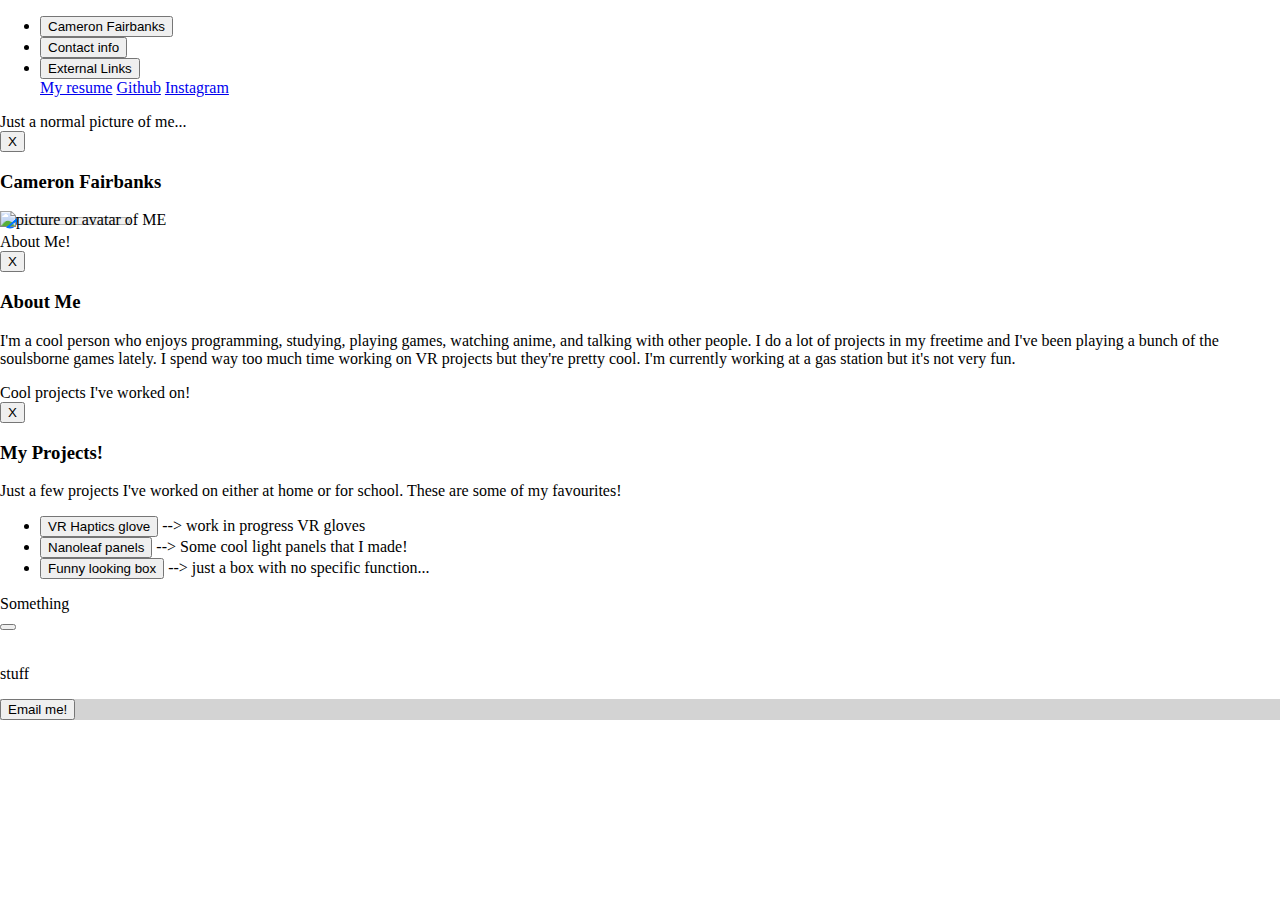
==== index.html @ b5872962 "Update index.html" ====
<!DOCTYPE html>
<html lang="en">
  <head>
    <!--
			Date: May 2022
			Student Name: Cameron Fairbanks
      
      NEED TO DO LIST: 
      ALT text for images

      finish paragraphs



		-->
    <meta charset="UTF-8" />
    <meta name="viewport" content="width=device-width,initial-scale=1.0" />
    
    <!-- STYLES -->
    <link rel="stylesheet" href="https://unpkg.com/98.css" />
    <link href="style.css" rel="stylesheet" />

    <!-- Title -->
    <title>Cameron's Digital Portfolio</title>
  </head>

  <body>
    <ul class="navbar"> <!--was a ul for reference-->
			<li class="list1"><a id="weblink" href="index.html"><button class="titleButton">Cameron Fairbanks</button></a></li> <!--was a li-->
      <li class="list1"><a id="weblink" href="second.html"><button class="titleButton">Contact info</button></a></li>
      
			<li class="dropdown">
				<button class="dropbtn">External Links</button>
				<div class="dropdown-content">
					<a href="https://docs.google.com/document/d/1p_NibI1lzGXlIq7T2W5uPzxh_0xoryW3wkq0Rs1Axjg/edit?usp=sharing" target="_blank">My resume</a>
					<a href="https://github.com/Catsjump" target="_blank">Github</a>
					<a href="https://www.instagram.com/cameron.fairbanks/" target="_blank">Instagram</a>
				</div>
			</li>
      
		</ul>

    <!-- i need to make win98 looking boxes -->
    <div class='container'>

      <div class="window picBox">
        <div class="title-bar">
          <div class="title-bar-text">Just a normal picture of me...</div>
          <div class="title-bar-controls">
            <button aria-label="Close">X</button>
          </div>
        </div>
        <h3>Cameron Fairbanks</h3>
        <div class="imgContainer" style="position:relative">
          <img class ="img1" src="images/IMG_20211011_010534_300.jpg" height="250px"alt="picture or avatar of ME" style="position:absolute;"/>
          <img class ="img2" src="images/Illustration.png" height="250px" style="position:absolute;"/>
        </div>
        <div class="field-row" style="width: 300px">
          <input class = "plshelp" id="imageRange" type="range" min="0" max="10" value="0" />
        </div>
      </div>

      <div class="window abtMe">
        <div class="title-bar">
          <div class="title-bar-text">About Me!</div>
          <div class="title-bar-controls">
            <button aria-label="Close">X</button>
          </div>
        </div>
        <h3>About Me</h3>
        <p class="mainText">I'm a cool person who enjoys programming, studying, playing games, watching anime, and talking with other people. 
          I do a lot of projects in my freetime and I've been playing a bunch of the soulsborne games lately. I spend way too much time working on 
          VR projects but they're pretty cool. I'm currently working at a gas station but it's not very fun.
        </p>
      </div>

      <div class="window projectsBox">
        <div class="title-bar">
          <div class="title-bar-text">Cool projects I've worked on!</div>
          <div class="title-bar-controls">
            <button aria-label="Close">X</button>
          </div>
        </div>
        <h3>My Projects!</h3>
        <p class="mainText">Just a few projects I've worked on either at home or for school. These are some of my favourites!</p>
        <ul class='projectsList'>
          <li class='projectsList'><button class="vr">VR Haptics glove</button> --> work in progress VR gloves</li>
          <li class='projectsList'><button class="leaf">Nanoleaf panels</button> --> Some cool light panels that I made!</li>
          <li class='projectsList'><button class="funnyBox">Funny looking box</button> --> just a box with no specific function...</li>
        </ul>
        <!--
        <ul>
          <li>Links</li>
          <li>Images/Videos</li>
          <li>Contact Info</li>
          <li>Project/Showcase files and docs</li> show some 3d projects like the light panels, and stuff i did previous years in comp sci and robotics
          <li>my resume?</li>
          <li><a href="mailto:cafa5306@cloud.edu.pe.ca">Email me</a></li>
        </ul>
        -->
      </div>

    </div> 
    <div class="window projectsWindow">
      <div class="title-bar">
        <div class="title-bar-text projectTitle">Something</div>
        <div class="title-bar-controls">
          <button class="close" aria-label="Close"></button>
        </div>
      </div>
      <div class="projectInfo">
        <div class="img">
          <img class="projectImg" src="" height="450px">
        </div>
        <div>
          <p class="projectText">stuff</p>
          <a class="projectLink" target=”_blank”></a>
        </div>
      </div>
    </div>




    <footer>
      <a href="mailto:cafairbanks002@gmail.com"><button class="titleButton">Email me!</button></a>
    </footer>
  <script src="script.js"></script>
  </body>
</html>
---- style.css ----
nav ul{
    list-style-type: none;
}

nav{
    display: flex;
    gap: 900px;
    width: 100%;
    background-color: rgb(62, 165, 255);
    position: fixed;
    top: 0;
    width: 100%;
}

nav li{
    float: right;
}

.myName{
    font-size: 25px;
}

body{
    margin: 0;

}

main{
    margin-top: 100px;
    margin-left: 100px;
    display: grid;
    grid-template-columns: 1fr 1fr;
    gap: 30px;
}

.picbox{
    border: 4px solid black;
    height: 200px;
}


.list{
    border: 4px dashed black;
    width: 400px;
}

.project1{
    border: 4px solid black;
    width: 400px;
}


footer{
    background-color: lightgrey;
}
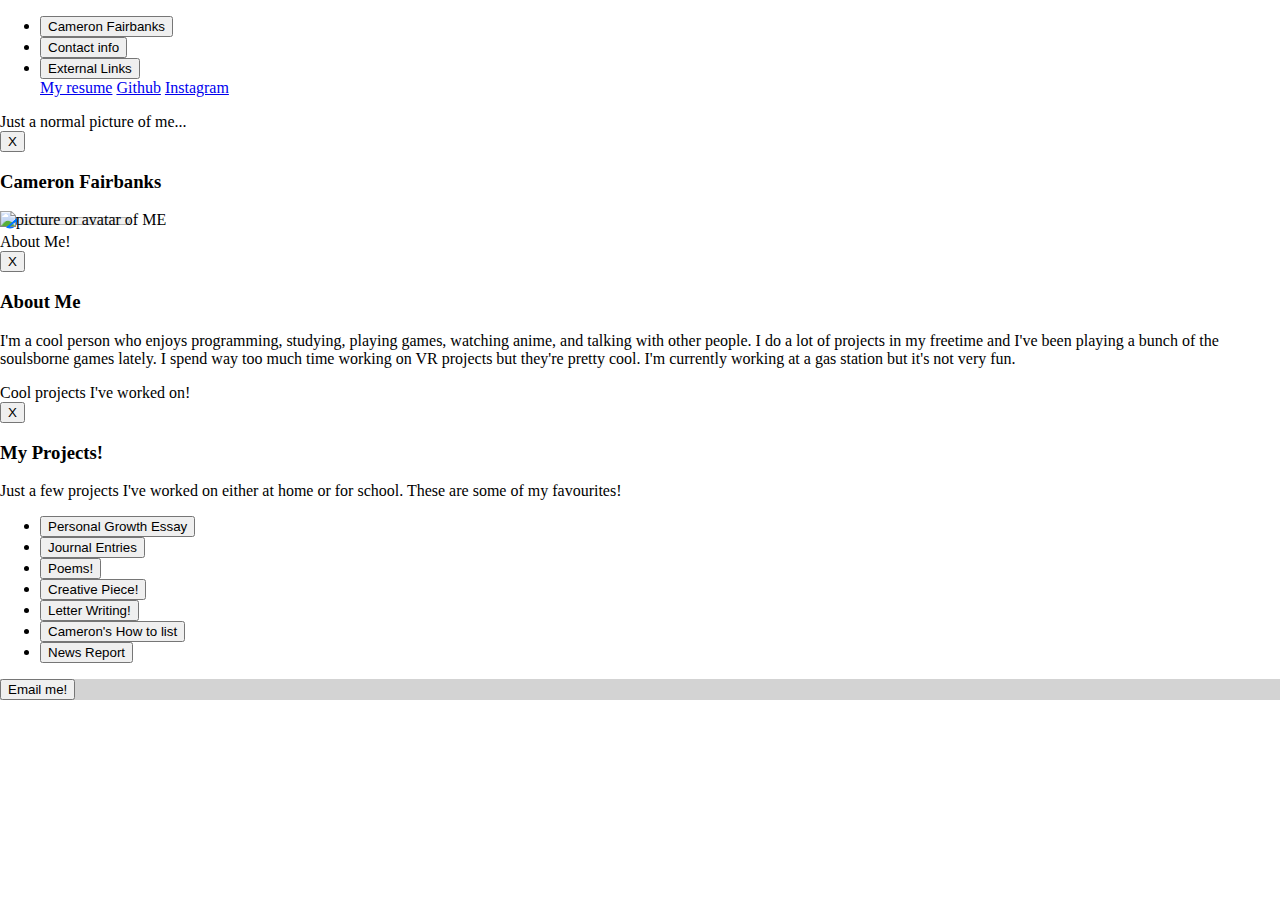
==== commit 1febb05d: "Update index.html" ====
--- a/index.html
+++ b/index.html
@@ -84,9 +84,13 @@
         <h3>My Projects!</h3>
         <p class="mainText">Just a few projects I've worked on either at home or for school. These are some of my favourites!</p>
         <ul class='projectsList'>
-          <li class='projectsList'><button class="vr">VR Haptics glove</button> --> work in progress VR gloves</li>
-          <li class='projectsList'><button class="leaf">Nanoleaf panels</button> --> Some cool light panels that I made!</li>
-          <li class='projectsList'><button class="funnyBox">Funny looking box</button> --> just a box with no specific function...</li>
+          <li class='projectsList'><button class="vr">Personal Growth Essay</button><!--a--></li>
+          <li class='projectsList'><button class="leaf">Journal Entries</button><!--a--></li>
+          <li class='projectsList'><button class="funnyBox">Poems!</button><!--a--></li>
+          <li class='projectsList'><button class="funnyBox">Creative Piece!</button><!--a--></li>
+          <li class='projectsList'><button class="funnyBox">Letter Writing!</button><!--a--></li>
+          <li class='projectsList'><button class="funnyBox">Cameron's How to list</button><!--a--></li>
+          <li class='projectsList'><button class="funnyBox">News Report</button><!--a--></li>
         </ul>
         <!--
         <ul>
@@ -101,23 +105,6 @@
       </div>
 
     </div> 
-    <div class="window projectsWindow">
-      <div class="title-bar">
-        <div class="title-bar-text projectTitle">Something</div>
-        <div class="title-bar-controls">
-          <button class="close" aria-label="Close"></button>
-        </div>
-      </div>
-      <div class="projectInfo">
-        <div class="img">
-          <img class="projectImg" src="" height="450px">
-        </div>
-        <div>
-          <p class="projectText">stuff</p>
-          <a class="projectLink" target=”_blank”></a>
-        </div>
-      </div>
-    </div>
 
 
 
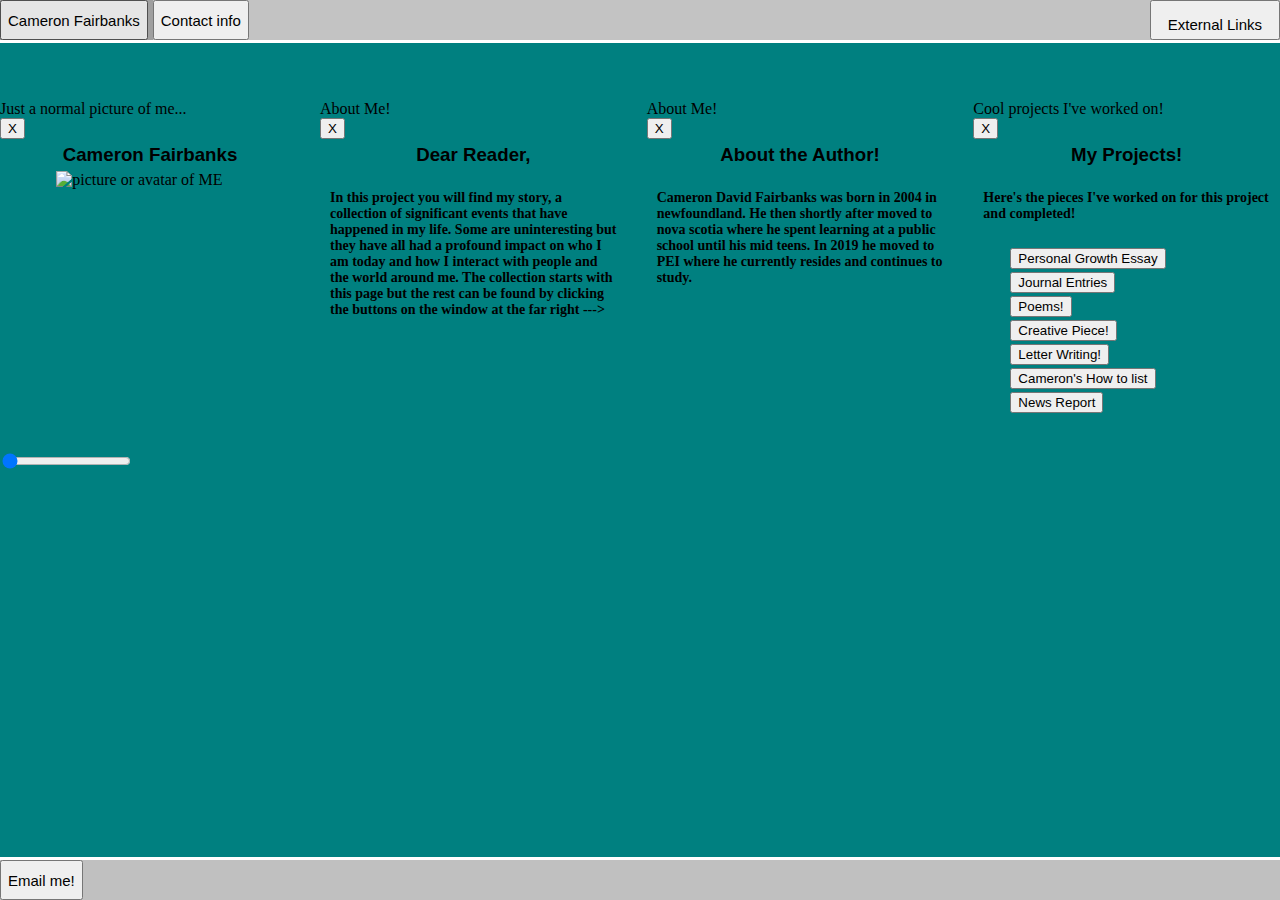
==== commit 7bca31b8: "final changes?" ====
--- a/index.html
+++ b/index.html
@@ -67,11 +67,28 @@
             <button aria-label="Close">X</button>
           </div>
         </div>
-        <h3>About Me</h3>
-        <p class="mainText">I'm a cool person who enjoys programming, studying, playing games, watching anime, and talking with other people. 
-          I do a lot of projects in my freetime and I've been playing a bunch of the soulsborne games lately. I spend way too much time working on 
-          VR projects but they're pretty cool. I'm currently working at a gas station but it's not very fun.
+        <h3>Dear Reader,</h3>
+        <p class="mainText">In this project you will find my story, a collection of significant events that have happened in my life. 
+          Some are uninteresting but they have all had a profound impact on who I am today and how I interact with people and the world around me.
+          The collection starts with this page but the rest can be found by clicking the buttons on the window at the far right --->
         </p>
+        
+      </div>
+
+
+      <div class="window abtMe">
+        <div class="title-bar">
+          <div class="title-bar-text">About Me!</div>
+          <div class="title-bar-controls">
+            <button aria-label="Close">X</button>
+          </div>
+        </div>
+        <h3>About the Author!</h3>
+        <p class="mainText">Cameron David Fairbanks was born in 2004 in newfoundland. He then shortly after moved 
+          to nova scotia where he spent learning at a public school until his mid teens. In 2019 he moved to PEI 
+          where he currently resides and continues to study.
+        </p>
+
       </div>
 
       <div class="window projectsBox">
@@ -82,15 +99,15 @@
           </div>
         </div>
         <h3>My Projects!</h3>
-        <p class="mainText">Just a few projects I've worked on either at home or for school. These are some of my favourites!</p>
+        <p class="mainText">Here's the pieces I've worked on for this project and completed!</p>
         <ul class='projectsList'>
-          <li class='projectsList'><button class="vr">Personal Growth Essay</button><!--a--></li>
-          <li class='projectsList'><button class="leaf">Journal Entries</button><!--a--></li>
-          <li class='projectsList'><button class="funnyBox">Poems!</button><!--a--></li>
-          <li class='projectsList'><button class="funnyBox">Creative Piece!</button><!--a--></li>
-          <li class='projectsList'><button class="funnyBox">Letter Writing!</button><!--a--></li>
-          <li class='projectsList'><button class="funnyBox">Cameron's How to list</button><!--a--></li>
-          <li class='projectsList'><button class="funnyBox">News Report</button><!--a--></li>
+          <li class='projectsList'><a class="pbutton" href="third.html"><button class="vr">Personal Growth Essay</button></a></li>
+          <li class='projectsList'><a class="pbutton" href="fourth.html"><button class="leaf">Journal Entries</button></a></li>
+          <li class='projectsList'><a class="pbutton" href="fifth.html"><button class="funnyBox">Poems!</button></a></li>
+          <li class='projectsList'><a class="pbutton" href="sixth.html"><button class="funnyBox">Creative Piece!</button></a></li>
+          <li class='projectsList'><a class="pbutton" href="seventh.html"><button class="funnyBox">Letter Writing!</button></a></li>
+          <li class='projectsList'><a class="pbutton" href="eighth.html"><button class="funnyBox">Cameron's How to list</button></a></li>
+          <li class='projectsList'><a class="pbutton" href="ninth.html"><button class="funnyBox">News Report</button></a></li>
         </ul>
         <!--
         <ul>
--- a/style.css
+++ b/style.css
@@ -1,56 +1,269 @@
-
-nav ul{
-    list-style-type: none;
-}
-
-nav{
-    display: flex;
-    gap: 900px;
-    width: 100%;
-    background-color: rgb(62, 165, 255);
-    position: fixed;
-    top: 0;
-    width: 100%;
-}
-
-nav li{
-    float: right;
-}
-
-.myName{
-    font-size: 25px;
+.navbar{
+  position: fixed;
+  top: 0;
+  width: 100%;
+  border-style: none none solid none;
+  border-color: white;
+  background: #c0c0c0;
+  z-index: 2;
+}
+
+#weblink{
+  padding: 0;
+}
+
+.haiku{
+  text-align: center;
+}
+
+.boat{
+  display:flex;
+  flex-direction: row;
+}
+
+.entryContainer{
+  
+  display:flex;
+  flex-direction: column;
+  align-items: center;
+  gap:20px;
+  margin-top: 100px;
+}
+
+.contactInfo{
+  height: 950px;
+  width:900px;
+  margin-bottom: 200px;
+}
+
+.entries{
+  width:900px;
+  display: block;
+  overflow: auto;
+}
+
+.pbutton{
+  padding: 0;
+}
+
+
+.engTitle{
+  text-align: center;
+}
+
+.engText{
+  font-family:'Trebuchet MS', 'Lucida Sans Unicode', 'Lucida Grande', 'Lucida Sans', Arial, sans-serif;
+  font-size: 14px;
 }
 
 body{
-    margin: 0;
-
-}
-
-main{
-    margin-top: 100px;
-    margin-left: 100px;
-    display: grid;
-    grid-template-columns: 1fr 1fr;
-    gap: 30px;
-}
-
-.picbox{
-    border: 4px solid black;
-    height: 200px;
-}
-
-
-.list{
-    border: 4px dashed black;
-    width: 400px;
-}
-
-.project1{
-    border: 4px solid black;
-    width: 400px;
-}
-
+  z-index: 1;
+  margin: 0px;
+  background-color: #008080;
+}
+
+.titleButton{
+  margin-right: 5px;
+  height: 40px;
+  font-size: 15px;
+}
+
+.projectInfo{
+  display: flex;
+}
+
+.projectImg{
+  padding: 10px;
+}
+
+.projectText{
+  font-size: 14px;
+  font-weight: bold;
+}
+
+.mainText{
+  font-size: 14px;
+  font-weight: bold;
+}
+
+
+.projectsWindow{
+  margin: auto;
+  margin-top: 50px;
+  margin-bottom: 100px;
+  display: none;
+  width: 800px;
+}
+
+
+ul.navbar{
+  list-style-type: none;
+  margin: 0;
+  padding: 0;
+  background-color: #c3c3c3;
+}
+
+.list1{
+float: left;
+}
+
+li a, .dropbtn {
+  display: inline-block;
+  color: #000000;
+  text-align: center;
+  padding: 14px 16px;
+}
+
+.dropbtn{
+  height: 40px;
+  font-size: 15px;
+}
+
+li.list1 a:hover, .dropdown:hover .dropbtn{
+  background-color: #a0a0a0;
+}
+
+li.dropdown {
+  /*display: inline-block;*/
+  float: right;   
+}
+
+.dropdown-content {
+  display: none;
+  position: absolute;
+  background-color: #f9f9f9;
+  min-width: 160px;
+  box-shadow: 0px 8px 16px 0px rgba(0,0,0,0.2);
+}
+
+.dropdown-content a { 
+  color: black;
+  padding: 12px 16px;
+  text-decoration: none;
+  display: block;
+  text-align: left;
+}
+
+.dropdown-content a:hover {background-color: #f1f1f1;}
+
+.dropdown:hover .dropdown-content {
+  display: block;
+}
+
+
+
+
+body{
+  margin: 0;
+
+}
+
+.container{
+  margin-top: 100px;
+  
+  display: flex;
+  justify-content: center;
+  gap: 20px;
+  /*
+  grid-template-columns: 1fr 1fr;
+  grid-template-rows: auto;
+  justify-items: center;
+  gap: 30px;*/
+}
+
+.imgContainer{
+  margin: auto;
+  display: flex;
+  margin-bottom: 30px;
+  height: 250px;
+}
+
+.img1{
+  left: 56.25px;
+}
+
+.img2{
+  left: 56.25px;
+  opacity: 0.0;
+}
+
+.picBox{
+  width: 306px;
+}
+
+.abtMe{
+  width: 350px;
+}
+
+.projectsBox{
+  width: 350px; 
+}
+
+.field-row{
+  margin-bottom: 20px;
+}
+
+
+ul.projectsList{
+  list-style-type: none;
+}
+
+li.projectsList{
+  margin-bottom: 3px;
+  margin-left: -3px;
+  font-size: 10px;
+  font-weight: bold;
+}
+
+p{
+  padding: 10px;
+}
 
 footer{
-    background-color: lightgrey;
-}+  background: #c0c0c0;
+  position: fixed;
+  left: 0;
+  bottom: 0;
+  width: 100%;
+  height: 40px;
+  border-style: solid none none none;
+  border-color: white;
+}
+
+
+h3{
+  font-family:'Trebuchet MS', 'Lucida Sans Unicode', 'Lucida Grande', 'Lucida Sans', Arial, sans-serif;
+  text-align: center;
+  margin-top: 5px;
+  margin-bottom: 5px;
+}
+
+.bottomEntry{
+  margin-bottom: 100px;
+}
+
+
+
+/*link styling*/
+
+/* unvisited link */
+a.projectLink:link {
+  color: #000000;
+}
+
+/* visited link */
+a.projectLink:visited {
+  color: rgb(113, 0, 141);
+}
+
+/* mouse over link */
+a.projectLink:hover {
+  color: rgb(37, 37, 37);
+  text-decoration: underline;
+
+}
+
+/* selected link */
+a.projectLink:active {
+  text-decoration: none;
+}
